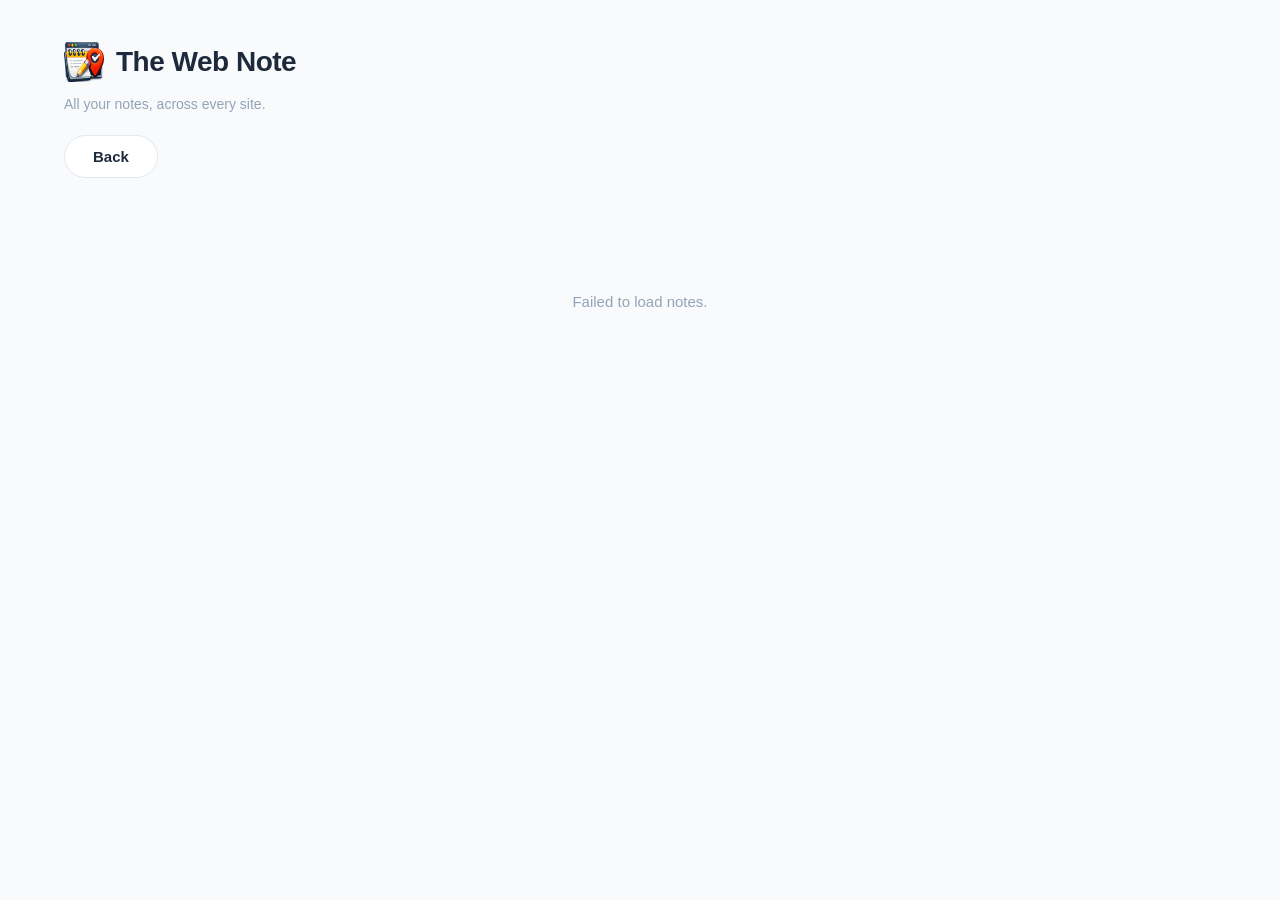
==== dashboard.html @ 48742728 "adding dashboard and a toggle button for extension" ====
<!DOCTYPE html>
<html lang="en">
<head>
  <link rel="stylesheet" href="style.css">
  <link rel="stylesheet" href="dashboard.css">
  <script type="module" src="dashboard.js" defer></script>
</head>
<body>

  <header>
    <div class="logo-container">
      <img src="assets/icons/icon128.png" alt="logo" height="40px" width="40px">
      <h1 class="app-name">The Web Note</h1>
    </div>
    <p class="dashboard-subtitle">All your notes, across every site.</p>
    <div class="nav-controls">
      <button class="btn btn-back" id="backBtn">Back</button>
    </div>
  </header>

  <main class="sites-container" id="dashboard-container"></main>

</body>
</html>
---- style.css ----
@import url("https://fonts.googleapis.com/css2?family=Quicksand:wght@300..700&display=swap");

:root {
  --bg-color: #f8fafc;
  --primary-white : #ffffff;
  --primary-blue: #3b82f6;
  --primary-dark: #1e293b;
  --text-main: #334155;

  /* Priority Colors */
  --important-border: #ef4444;
  --important-bg: #fef2f2;
  --important-text: #991b1b;

  --medium-border: #eab308;
  --medium-bg: #fefce8;
  --medium-text: #854d0e;

  --normal-border: #e2e8f0;
  --normal-bg: #ffffff;
  --normal-text: #475569;

  /*Fonts*/
  --font-desc: "Quicksand", sans-serif;
}

* {
  margin: 0;
  padding: 0;
  box-sizing: border-box;
  font-family: "Segoe UI", Roboto, Helvetica, Arial, sans-serif;
}

body {
  background-color: var(--bg-color);
  color: var(--text-main);
  line-height: 1.6;
  padding-bottom: 50px;
  width: 350px;
}

/* Header & Logo */
header {
  display: flex;
  flex-direction: column;
  align-items: center;
  padding: 40px 20px;
  text-align: center;
}

.logo-container {
  display: flex;
  align-items: center;
  gap: 12px;
  margin-bottom: 24px;
}

.logo-icon {
  width: 45px;
  height: 45px;
  background: var(--primary-blue);
  border-radius: 12px;
  display: flex;
  align-items: center;
  justify-content: center;
  color: var(--primary-white);
  font-weight: bold;
  font-size: 24px;
  box-shadow: 0 4px 6px -1px rgba(59, 130, 246, 0.3);
}

.app-name {
  font-size: 28px;
  font-weight: 800;
  color: var(--primary-dark);
  letter-spacing: -0.5px;
}

/* Input Section*/
.input-group {
  width: 100%;
  max-width: 500px;
  margin-bottom: 15px;
  position: relative;
  display: flex;
  align-items: flex-end;
}

.task-input {
  width: 100%;
  min-height: 54px;
  max-height: 200px;
  padding: 14px 50px 14px 20px;
  border-radius: 14px;
  border: 2px solid #e2e8f0;
  background-color: var(--primary-white);
  font-size: 16px;
  color: var(--text-main);
  outline: none;
  transition:
    border-color 0.2s ease,
    box-shadow 0.2s ease;
  box-shadow: 0 2px 4px rgba(0, 0, 0, 0.02);
  resize: none;
  overflow-y: hidden;
  display: block;
  line-height: 1.5;
}

.task-input:focus {
  border-color: var(--primary-blue);
  box-shadow: 0 0 0 4px rgba(59, 130, 246, 0.1);
}

.input-icon-btn {
  position: absolute;
  right: 12px;
  bottom: 11px;
  background: var(--primary-white);
  border: none;
  width: 32px;
  height: 32px;
  border-radius: 8px;
  display: flex;
  align-items: center;
  justify-content: center;
  cursor: pointer;
  transition: transform 0.2s ease , background 0.2s ease;
  font-size: 20px;
  font-weight: bold;
  z-index: 10;
}

.input-icon-btn:hover {
  background: #2563eb;
  transform: scale(1.05);
}

.task-input::placeholder {
  color: #94a3b8;
}

input[type="file"] {
    display: none; /* Hides the default button */
}

.custom-file-upload {
    display: inline-block;
    padding: 12px;
    cursor: pointer;
    background-color: transparent;
    color: white;
    border-radius: 4px;
    font-weight: bold;
}

#previewImgContainer{
  --preview-bg: none;
  position: relative;
  margin-block:6px 24px ;
  height: 0px;
  width: 300px;
  display: flex;
  justify-content: center;
  align-items: center;
  overflow: hidden;
  border-radius: 20px;

  transition: height 0.25s ease-in-out;
}

#previewImgContainer::before {
  content: "";
  position: absolute;
  top: 0; left: 0; right: 0; bottom: 0;
  background-image: var(--preview-bg);
  background-size:contain;
  background-position: center;
  filter: blur(5px) brightness(0.7);
  z-index: -1;
}

#previewImage{
  position: relative;
  z-index: 2;
  max-width: 100%;
  max-height: 100%;
  object-fit: contain;
}

/* Navigation Buttons */
.nav-controls {
  display: flex;
  gap: 15px;
}

.btn {
  padding: 12px 28px;
  border-radius: 50px;
  font-weight: 600;
  cursor: pointer;
  transition: all 0.2s ease;
  border: none;
  font-size: 15px;
  display: flex;
  align-items: center;
  gap: 8px;
}

.btn-add {
  background-color: var(--primary-blue);
  color: var(--primary-white);
  box-shadow: 0 4px 10px rgba(59, 130, 246, 0.2);
}

.btn-add:hover {
  background-color: #2563eb;
  transform: translateY(-2px);
}

.btn-dashboard {
  background-color: var(--primary-white);
  color: var(--primary-dark);
  border: 1px solid #e2e8f0;
}

.btn-dashboard:hover {
  background-color: #f1f5f9;
  transform: translateY(-2px);
}

/* Task Grid */
.task-container {
  max-width: 1000px;
  margin: 0 auto;
  padding: 0 20px;
  display: grid;
  grid-template-columns: repeat(auto-fill, minmax(300px, 1fr));
  gap: 25px;
}

/* Task Cards */
.task-card {
  border-radius: 16px;
  overflow: hidden;
  display: flex;
  flex-direction: column;
  position: relative;
  transition:opacity 0.25s, transform 0.25s ease ;
  box-shadow: 0 4px 6px -1px rgba(0, 0, 0, 0.05);
  min-width: 300px;
}

.task-card:hover {
  transform: scale(1.02);
}

.task-fade-out{
  opacity: 0;
}

.task-image {
  width: 100%;
  height: 160px;
  object-fit: cover;
  background-color: #e5e7eb;
}

.task-content {
  padding: 20px;
  flex-grow: 1;
}

.task-title {
  font-size: 18px;
  font-weight: 700;
  margin-bottom: 8px;
}

.task-desc {
  font-family: var(--font-desc);
  font-size: 16px;
  font-weight: 600;
  opacity: 0.9;
  margin-bottom: 15px;
}

.task-footer {
  display: flex;
  justify-content:space-between;
  padding-top: 15px;
  border-top: 1px solid rgba(0, 0, 0, 0.05);
}

.btn-action {
  background: none;
  border: none;
  color: inherit;
  cursor: pointer;
  font-size: 13px;
  font-weight: 600;
  opacity: 0.7;
  padding: 5px 10px;
  border-radius: 6px;
}

.date{
  justify-self: flex-start;

}

.btn-delete:hover {
  opacity: 1;
  background-color: rgba(0, 0, 0, 0.05);
}

/* Priority Variants */
.priority-important {
  border: 2px solid var(--important-border);
  background-color: var(--important-bg);
  color: var(--important-text);
}

.priority-medium {
  border: 2px solid var(--medium-border);
  background-color: var(--medium-bg);
  color: var(--medium-text);
}

.priority-normal {
  border: 2px solid var(--normal-border);
  background-color: var(--normal-bg);
  color: var(--normal-text);
}


.placeholder-container {
  display: flex;
  justify-content: center;
  align-items: center;
  overflow: hidden;
}
---- dashboard.css ----
/* Dashboard — extends style.css */

body {
  width: 100%;
  max-width: 100vw;
  padding-bottom: 60px;
}

header {
  width: 90%;
  margin: 0 auto;
  padding: 40px 0 32px;
  align-items: flex-start;
}

.dashboard-subtitle {
  font-size: 14px;
  color: #94a3b8;
  font-weight: 500;
  margin-top: -16px;
  margin-bottom: 20px;
}

.btn-back {
  background-color: var(--primary-white);
  color: var(--primary-dark);
  border: 1px solid #e2e8f0;
}
.btn-back:hover {
  background-color: #f1f5f9;
  transform: translateY(-2px);
}

/* ── Sites container — one site per row, full width ── */
.sites-container {
  width: 90%;
  margin: 0 auto;
  display: flex;
  flex-direction: column;
  gap: 32px;
}

@media (max-width: 860px) { .sites-container { width: 95%; } header { width: 95%; } }

/* ── Site card ── */
.site-card {
  width: 100%;
  background: var(--primary-white);
  border: 1.5px solid #e2e8f0;
  border-radius: 16px;
  box-shadow: 0 4px 12px rgba(0,0,0,0.05);
  display: flex;
  flex-direction: column;
  transition: box-shadow 0.25s ease, transform 0.25s ease;
}
.site-card:hover {
  box-shadow: 0 8px 24px rgba(0,0,0,0.1);
  transform: translateY(-2px);
}

/* ── Site card header ── */
.site-card-header {
  display: flex;
  align-items: center;
  justify-content: space-between;
  padding: 12px 14px;
  background: #f8fafc;
  border-bottom: 1.5px solid #f1f5f9;
  border-radius: 16px 16px 0 0;
  gap: 8px;
}

.site-title-link {
  display: flex;
  align-items: center;
  gap: 8px;
  text-decoration: none;
  color: var(--primary-dark);
  font-size: 13px;
  font-weight: 700;
  min-width: 0;
  transition: color 0.15s ease;
}
.site-title-link:hover { color: var(--primary-blue); }
.site-title-link span {
  white-space: nowrap;
  overflow: hidden;
  text-overflow: ellipsis;
}

.site-favicon {
  width: 16px;
  height: 16px;
  border-radius: 3px;
  object-fit: contain;
  flex-shrink: 0;
}

.site-delete-btn {
  background: none;
  border: none;
  cursor: pointer;
  color: #94a3b8;
  font-size: 15px;
  padding: 3px 7px;
  border-radius: 6px;
  flex-shrink: 0;
  line-height: 1;
  transition: color 0.15s ease, background 0.15s ease;
}
.site-delete-btn:hover {
  color: var(--important-text);
  background: var(--important-bg);
}

/* ── Notes wrap ── */
.site-notes-wrap {
  padding: 14px;
  display: flex;
  flex-direction: column;
  gap: 12px;
  border-radius: 0 0 16px 16px;
}

/* ── Notes grid: min 300px per card, 5-6 per row, wraps automatically ── */
.notes-visible,
.notes-collapser-inner {
  display: grid;
  grid-template-columns: repeat(auto-fill, minmax(300px, 1fr));
  gap: 12px;
}

/* ── task-card overrides — show all content, no hover tricks ── */
.site-notes-wrap .task-card {
  min-width: unset;
  cursor: default;
}

/* ── Push footer to bottom of every note card ── */
.site-notes-wrap .task-card .task-content {
  display: flex;
  flex-direction: column;
}
.site-notes-wrap .task-card .task-footer {
  margin-top: auto;
}

/* ── Fade outs ── */
.site-card-fade-out {
  opacity: 0;
  transform: translateY(-4px) scale(0.98);
  transition: opacity 0.25s ease, transform 0.25s ease;
}

/* ── Empty state ── */
.empty-state {
  grid-column: 1 / -1;
  text-align: center;
  color: #94a3b8;
  font-size: 15px;
  padding: 80px 20px;
}

/* ── Show all button ── */
.btn-show-all {
  width: 100%;
  padding: 10px;
  background: none;
  border: 1.5px dashed #e2e8f0;
  border-radius: 10px;
  color: var(--primary-blue);
  font-size: 13px;
  font-weight: 600;
  cursor: pointer;
  transition: background 0.2s ease, border-color 0.2s ease;
}
.btn-show-all:hover {
  background: #f1f5f9;
  border-color: var(--primary-blue);
}

/* ── Smooth expand / collapse for hidden notes ── */
.notes-collapser {
  display: grid;
  grid-template-rows: 0fr;           /* collapsed */
  transition: grid-template-rows 0.4s cubic-bezier(0.4, 0, 0.2, 1);
}
.notes-collapser.is-expanded {
  grid-template-rows: 1fr;           /* expanded */
}
.notes-collapser-inner {
  overflow: hidden;                  /* required for 0fr to clip content */
  padding-top: 0;
  transition: padding-top 0.4s ease;
}
.notes-collapser.is-expanded .notes-collapser-inner {
  padding-top: 8px;                  /* breathing room when open */
}

/* ── Show all / Show less button ── */
.btn-show-all {
  width: 100%;
  margin-top: 4px;
  padding: 10px;
  background: none;
  border: 1.5px dashed #e2e8f0;
  border-radius: 10px;
  color: var(--primary-blue);
  font-size: 13px;
  font-weight: 600;
  cursor: pointer;
  transition: background 0.2s ease, border-color 0.2s ease, color 0.2s ease;
}
.btn-show-all:hover {
  background: #f1f5f9;
  border-color: var(--primary-blue);
}
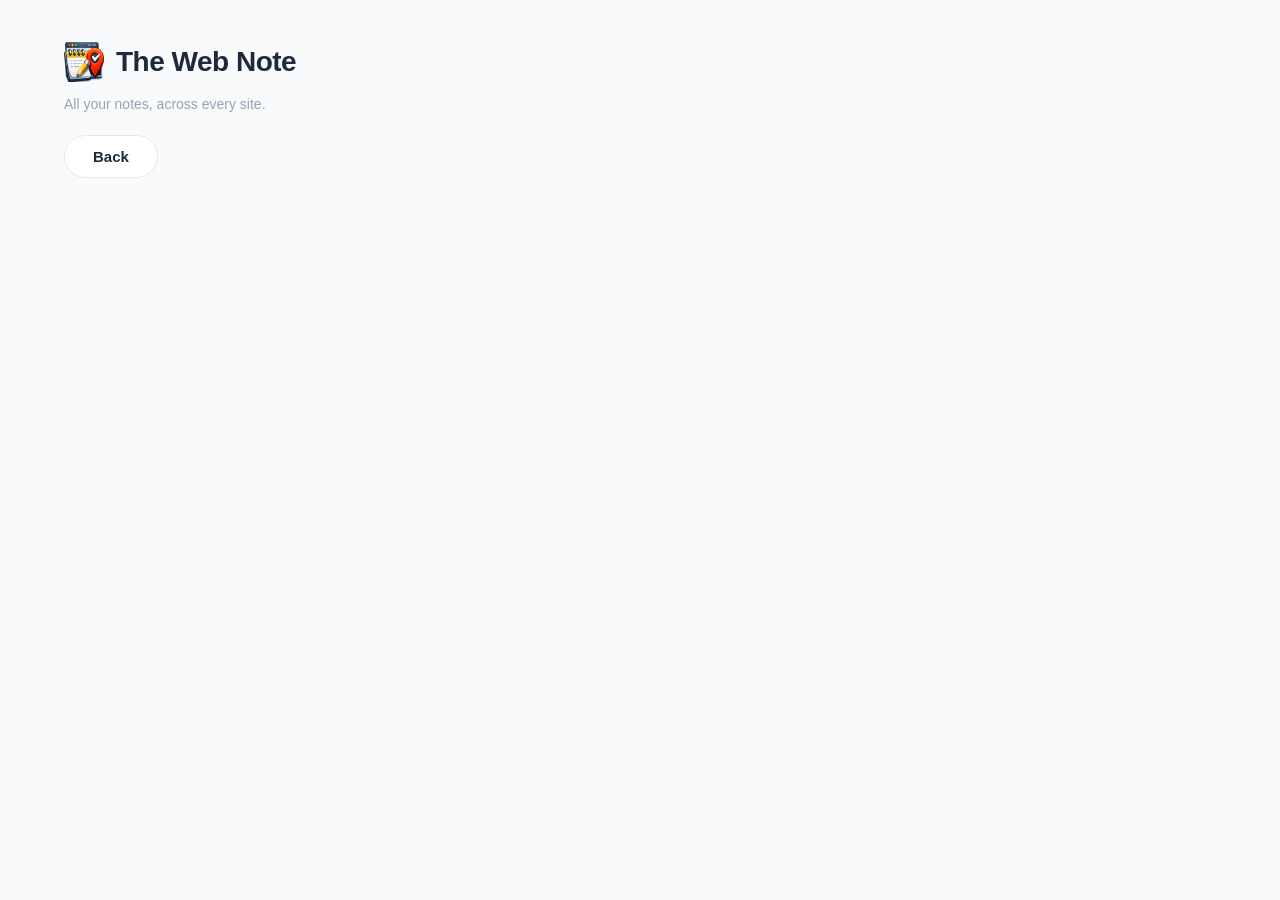
==== commit dc859f37: "adding darkmode" ====
--- a/dashboard.html
+++ b/dashboard.html
@@ -1,9 +1,11 @@
 <!DOCTYPE html>
-<html lang="en">
+<html lang="en" data-theme="light">
 <head>
   <link rel="stylesheet" href="style.css">
   <link rel="stylesheet" href="dashboard.css">
+  <link rel="stylesheet" href="darkMode.css">
   <script type="module" src="dashboard.js" defer></script>
+  <title>Dashboard - TheWebNote</title>
 </head>
 <body>
 
@@ -11,6 +13,7 @@
     <div class="logo-container">
       <img src="assets/icons/icon128.png" alt="logo" height="40px" width="40px">
       <h1 class="app-name">The Web Note</h1>
+      <button class="btn-theme" id="themeToggle" title="Toggle dark mode"></button>
     </div>
     <p class="dashboard-subtitle">All your notes, across every site.</p>
     <div class="nav-controls">
--- a/style.css
+++ b/style.css
@@ -339,4 +339,26 @@
   justify-content: center;
   align-items: center;
   overflow: hidden;
+}
+/* ── Dark mode toggle button ── */
+.btn-theme {
+  width: 30px;
+  height: 30px;
+  padding: 0;
+  background: none;
+  border: none;
+  border-radius: 6px;
+  cursor: pointer;
+  display: flex;
+  align-items: center;
+  justify-content: center;
+  flex-shrink: 0;
+  transition: opacity 0.2s ease;
+  margin-left: 8px;
+}
+.btn-theme:hover { opacity: 0.75; }
+.btn-theme img {
+  width: 100%;
+  height: 100%;
+  object-fit: contain;
 }
--- a/dashboard.css
+++ b/dashboard.css
@@ -214,4 +214,12 @@
 .btn-show-all:hover {
   background: #f1f5f9;
   border-color: var(--primary-blue);
+}
+/* ── Dark mode toggle — fixed to top-right ── */
+#themeToggle {
+  position: fixed;
+  top: 20px;
+  right: 28px;
+  z-index: 100;
+  margin-left: 0;
 }
--- a/darkMode.css
+++ b/darkMode.css
@@ -0,0 +1,63 @@
+/* ══════════════════════════════════════════════════════
+   darkMode.css — all dark theme overrides
+   Applies when <html data-theme="dark">
+   ══════════════════════════════════════════════════════ */
+
+[data-theme="dark"] {
+  --bg-color:      #0f172a;
+  --primary-white: #1e293b;
+  --primary-dark:  #f1f5f9;
+  --text-main:     #cbd5e1;
+
+  --important-border: #ef4444;
+  --important-bg:     #2d1515;
+  --important-text:   #fca5a5;
+
+  --medium-border: #eab308;
+  --medium-bg:     #2d2510;
+  --medium-text:   #fde68a;
+
+  --normal-border: #334155;
+  --normal-bg:     #1e293b;
+  --normal-text:   #94a3b8;
+}
+
+/* ── Popup / index.html ── */
+[data-theme="dark"] .task-input {
+  border-color: #334155;
+  color: #cbd5e1;
+}
+[data-theme="dark"] .task-input::placeholder { color: #475569; }
+[data-theme="dark"] .task-input:focus { border-color: var(--primary-blue); }
+[data-theme="dark"] .btn-dashboard {
+  border-color: #334155;
+  color: #cbd5e1;
+}
+[data-theme="dark"] .btn-dashboard:hover { background-color: #1e293b; }
+[data-theme="dark"] .task-card { box-shadow: 0 4px 6px -1px rgba(0,0,0,0.3); }
+[data-theme="dark"] .task-image { background-color: #1e293b; }
+[data-theme="dark"] .task-footer { border-top-color: #334155; }
+
+/* ── Dashboard ── */
+[data-theme="dark"] .site-card {
+  background: #1e293b;
+  border-color: #334155;
+  box-shadow: 0 4px 12px rgba(0,0,0,0.3);
+}
+[data-theme="dark"] .site-card-header {
+  background: #0f172a;
+  border-bottom-color: #334155;
+}
+[data-theme="dark"] .site-title-link { color: #f1f5f9; }
+[data-theme="dark"] .site-title-link:hover { color: var(--primary-blue); }
+[data-theme="dark"] .site-delete-btn { color: #475569; }
+[data-theme="dark"] .btn-show-all { border-color: #334155; color: var(--primary-blue); }
+[data-theme="dark"] .btn-show-all:hover { background: #1e293b; }
+[data-theme="dark"] .dashboard-subtitle { color: #475569; }
+[data-theme="dark"] .btn-back {
+  background-color: #1e293b;
+  color: #f1f5f9;
+  border-color: #334155;
+}
+[data-theme="dark"] .btn-back:hover { background-color: #334155; }
+[data-theme="dark"] .empty-state { color: #475569; }
